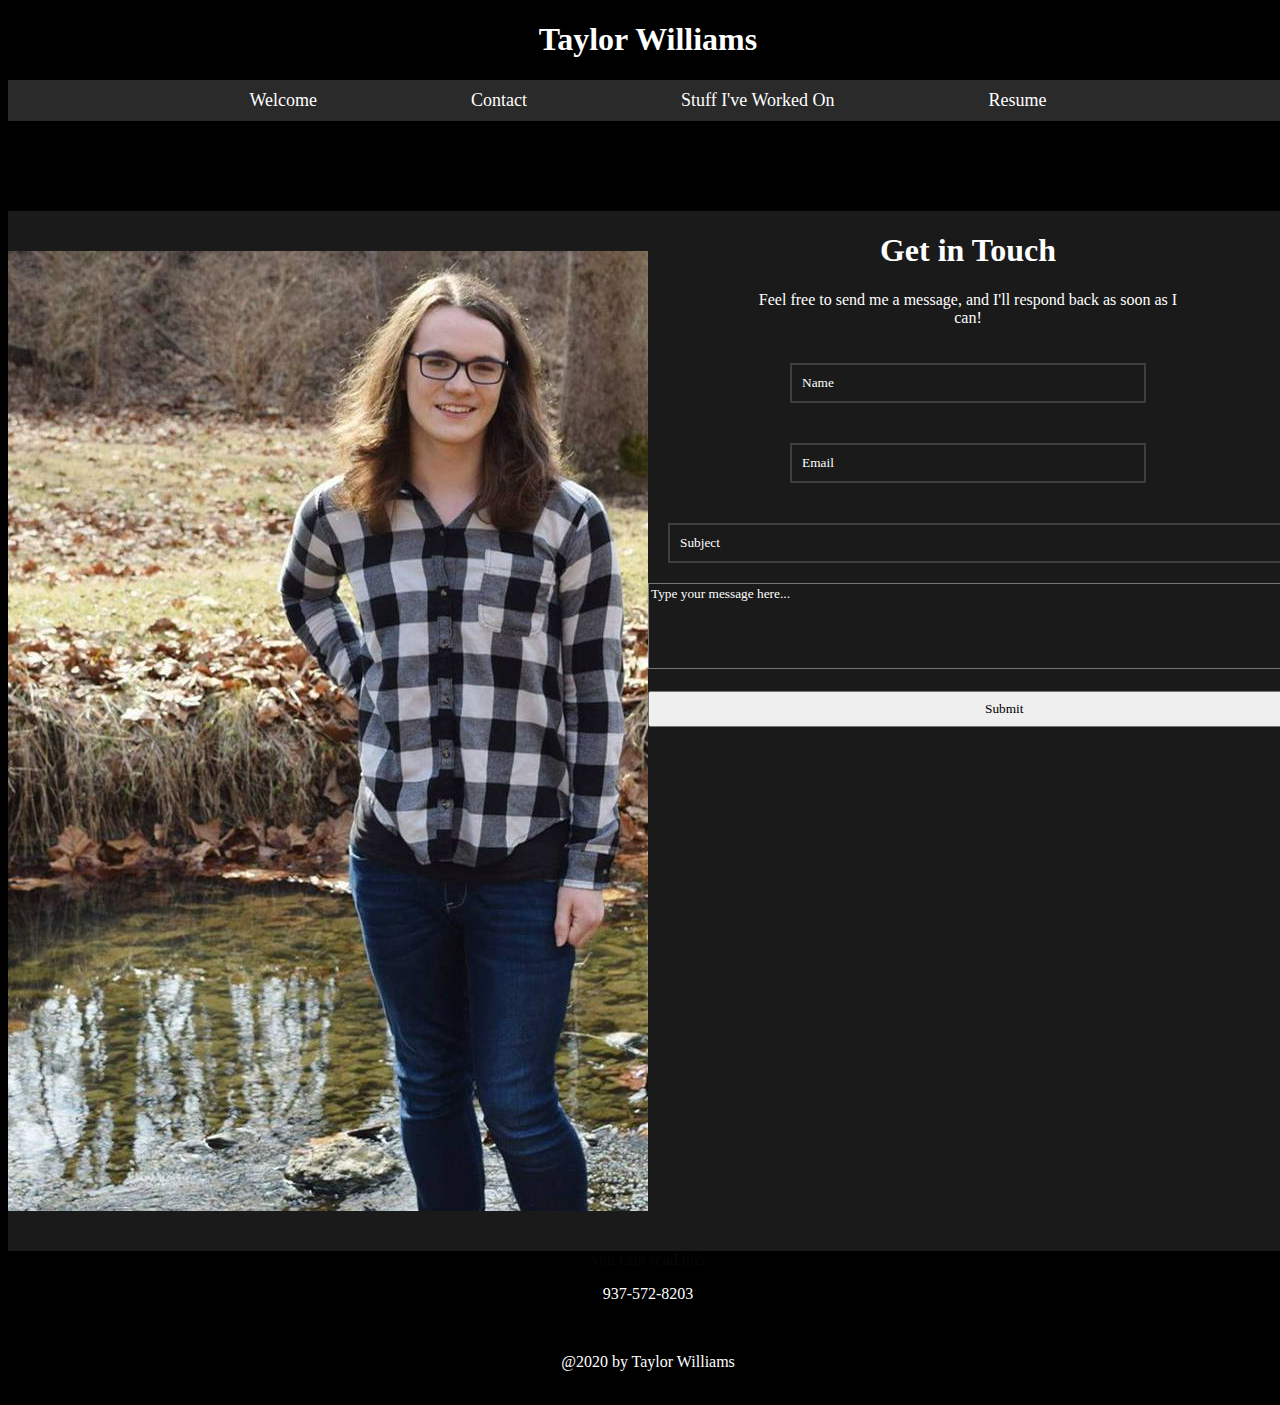
==== contact.html @ 3f072f06 "Add files via upload" ====
<!doctype HTML>
<html>
	<head>
		<title>Contact | Taylor Williams</title>
		<link rel="stylesheet" type="text/css" href="css/contact-style.css">
		<h1>Taylor Williams</h1>
		
		<ul>
			<li><a href="index.html">Welcome</a></li>
			<li><a href="contact.html">Contact</a></li>
			<li><a href="stuff.html">Stuff I've Worked On</a></li>
			<li><a href="resume.html">Resume</a></li>
		</ul>
	</head>
		
		<br><br><br><br><br>
		
	<body>
		<div class="contactContainer">
			<div id="bigPictureMe">
				<img src="Images/Taylor_Senior_Pic.jpg">
			</div>
			<div id="contactMe">
				<h1>Get in Touch</h1>
				<p>Feel free to send me a message, and I'll respond back as soon as I<br>can!</p>
				
				<form>
					<input type="text" id="Cname" name="Cname" size="43.5">
					<input type="text" id="Cemail" name="Cemail" size="43.5"><br>
					<input type="text" id="Csubject" name="Csubject" size = "98"><br>
					<textarea rows="5" cols="100" id="Cmessage" name="Cmessage"></textarea><br><br>
					<input type="submit" class="button" name="submit" value="Submit">
				</form>
				
			</div>
			
		</div>
			</div><br><br><br>
		<script>
		
		var nameField = document.getElementById("Cname").defaultValue = "Name";
		var emailField = document.getElementById("Cemail").defaultValue = "Email";
		var subjectField = document.getElementById("Csubject").defaultValue = "Subject";
		var messageField = document.getElementById("Cmessage").defaultValue = "Type your message here...";
		
		</script>
		
	</body>
	
	<footer>
		<div id="footer";>
				<p style="color:#080808;">you cant read this </p>
				<p>937-572-8203</p><br>
				<p>@2020 by Taylor Williams</p><br>
		</div>
	</footer>
</html>
---- css/contact-style.css ----
body {
	background-color : black;
	color : white;
	text-align : center;
	font-family : "Bodoni MT";
	overflow-x:hidden;
	width: 100%;
}

ul {
	list-style-type : none;
	margin : 0;
	padding : 10px;
	overflow : hidden;
	background-color : #2A2A2A;
}

li {
	display : inline;
	
}

li a {
	font-size : 18px;
	color : white;
	padding : 8px 75px;
	text-align : center;
	vertical-align : baseline;
	text-decoration : none;

}

li a:hover {
	background-color : #555;
	color : white;
}

.contactContainer {
	
	width: 100%;
}

#bigPictureMe {
	background-color: #1A1A1A;
	float:left;
	max-width:50%;
	width: 50%;
	padding-top: 40px;
	height: 1000px;
}

#contactMe {
	background-color: #1A1A1A;
	float:right;
	width:50%;
	height:1040px;
	font-family: "Artifakt Element";
}

input[type=text] {
	background-color : black;
	color : white;
	padding: 10px;
	margin: 20px;
}

input[name="Cname"]{
    border: 2px solid #3F3F3F;
    font-family: "Artifakt Element";
    background-color: #1A1A1A;
}
input[name="Cemail"]{
    border: 2px solid #3F3F3F;
    font-family: "Artifakt Element";
    background-color: #1A1A1A;
}
input[name="Csubject"]{
    border: 2px solid #3F3F3F;
    font-family: "Artifakt Element";
    background-color: #1A1A1A;
}

input[name="submit"] {
	padding: 8px 335px;
}

#Cmessage {
	background-color: #1A1A1A;
	color: white;
	font-family: "Artifakt Element";
}

.button {
	font-family: "Artifakt Element";
}

#footer {
	width: 100%;
	height: 200px;
	background-color: #080808;
	font-family: "Artifakt Element";
}
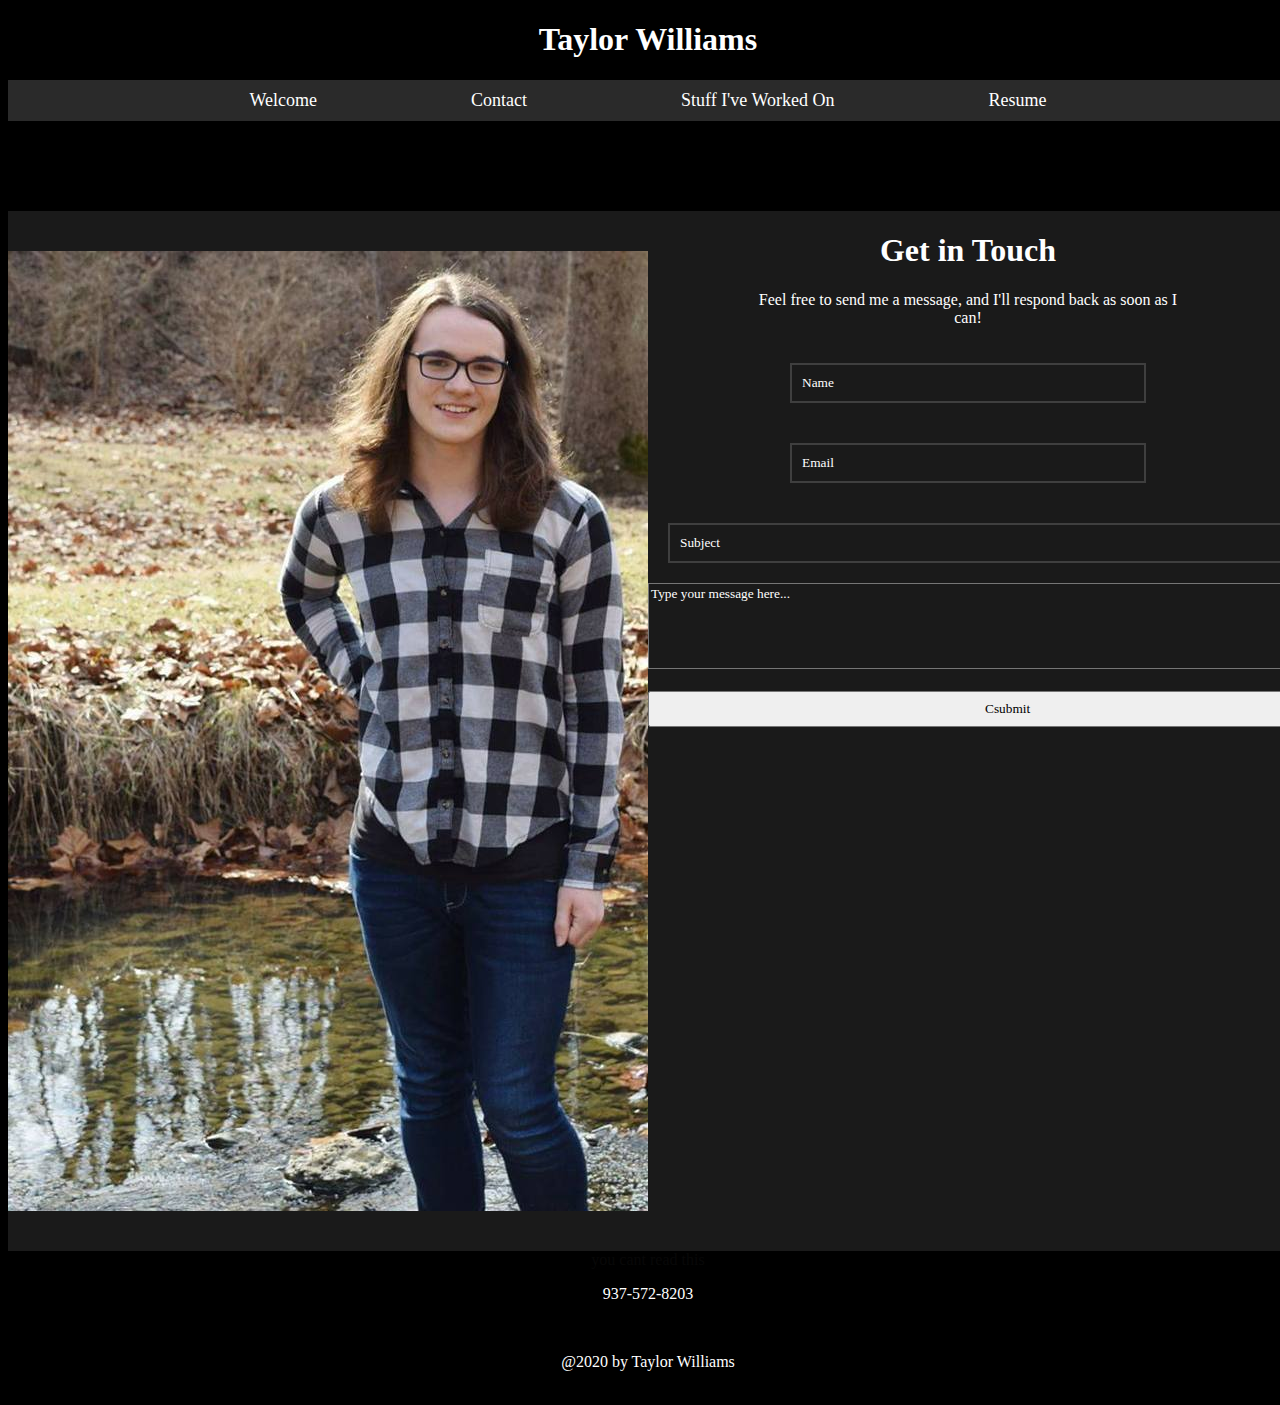
==== commit cd36abb4: "Update contact.html" ====
--- a/contact.html
+++ b/contact.html
@@ -24,12 +24,12 @@
 				<h1>Get in Touch</h1>
 				<p>Feel free to send me a message, and I'll respond back as soon as I<br>can!</p>
 				
-				<form>
+				<form action="contact.php" method="post">
 					<input type="text" id="Cname" name="Cname" size="43.5">
 					<input type="text" id="Cemail" name="Cemail" size="43.5"><br>
 					<input type="text" id="Csubject" name="Csubject" size = "98"><br>
 					<textarea rows="5" cols="100" id="Cmessage" name="Cmessage"></textarea><br><br>
-					<input type="submit" class="button" name="submit" value="Submit">
+					<input type="submit" class="button" name="submit" value="Csubmit">
 				</form>
 				
 			</div>
@@ -55,4 +55,4 @@
 		</div>
 	</footer>
 </html>
-		+		
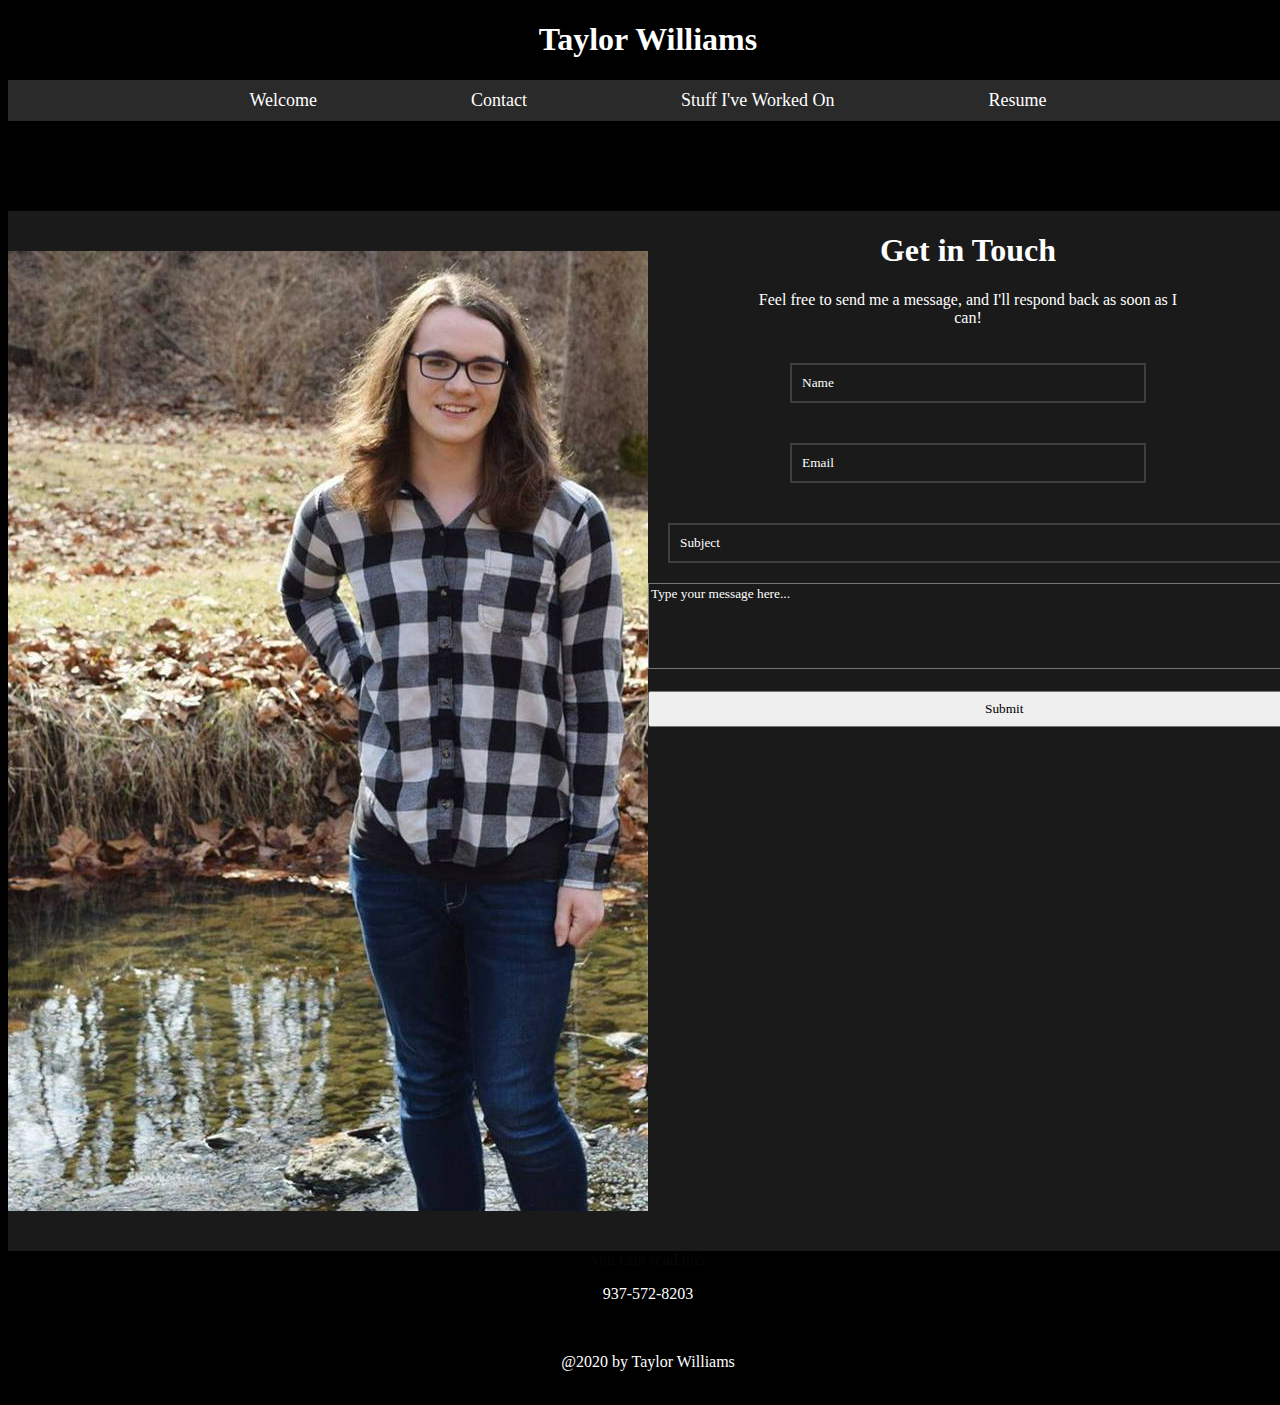
==== commit 690b7fc7: "Update contact.html" ====
--- a/contact.html
+++ b/contact.html
@@ -24,12 +24,12 @@
 				<h1>Get in Touch</h1>
 				<p>Feel free to send me a message, and I'll respond back as soon as I<br>can!</p>
 				
-				<form action="contact.php" method="post">
+				<form>
 					<input type="text" id="Cname" name="Cname" size="43.5">
 					<input type="text" id="Cemail" name="Cemail" size="43.5"><br>
 					<input type="text" id="Csubject" name="Csubject" size = "98"><br>
 					<textarea rows="5" cols="100" id="Cmessage" name="Cmessage"></textarea><br><br>
-					<input type="submit" class="button" name="submit" value="Csubmit">
+					<input type="submit" class="button" name="submit" value="Submit">
 				</form>
 				
 			</div>
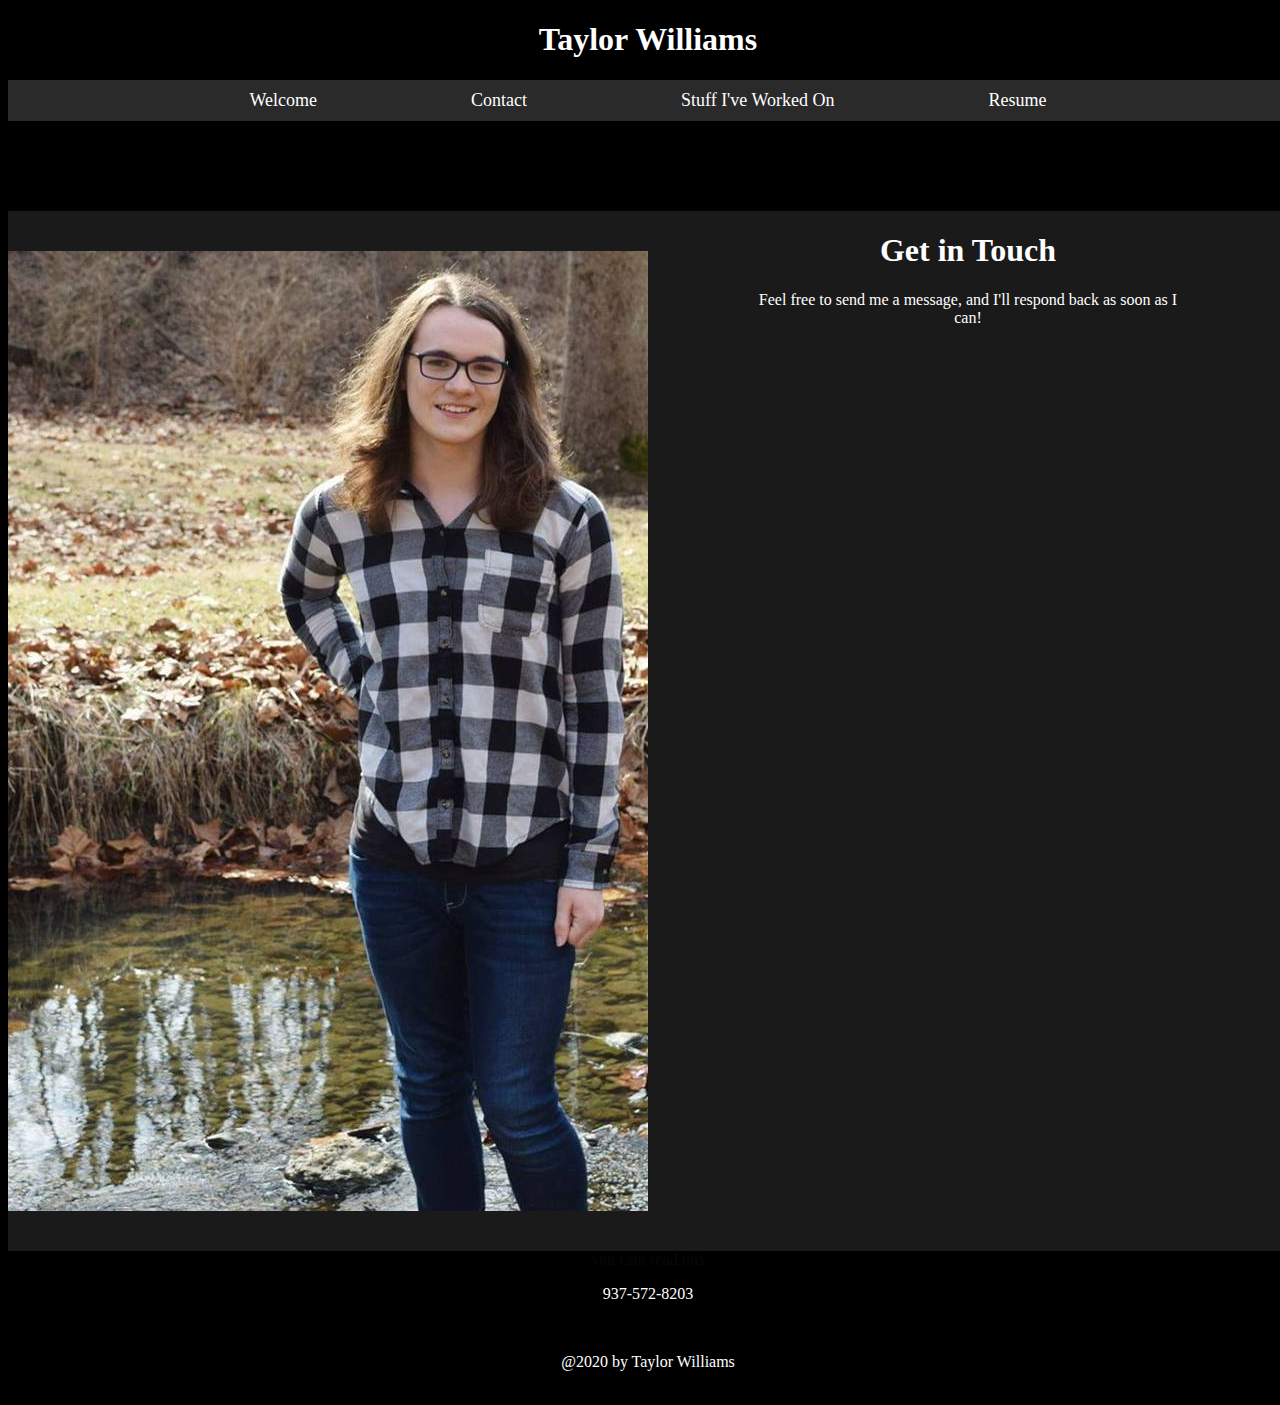
==== commit 8aec8d98: "Update contact.html" ====
--- a/contact.html
+++ b/contact.html
@@ -24,13 +24,15 @@
 				<h1>Get in Touch</h1>
 				<p>Feel free to send me a message, and I'll respond back as soon as I<br>can!</p>
 				
-				<form>
+				<iframe src="https://docs.google.com/forms/d/e/1FAIpQLSe4Hod3VjVBJT-r6kLmbGUsWhIexX43vd8GVpitCh8CivGFFA/viewform?embedded=true" width="640" height="780" frameborder="0" marginheight="0" marginwidth="0">Loading…</iframe>
+					
+				<!--<form http://formspree.io/taylor.williams1999@outlook.com>
 					<input type="text" id="Cname" name="Cname" size="43.5">
 					<input type="text" id="Cemail" name="Cemail" size="43.5"><br>
 					<input type="text" id="Csubject" name="Csubject" size = "98"><br>
 					<textarea rows="5" cols="100" id="Cmessage" name="Cmessage"></textarea><br><br>
 					<input type="submit" class="button" name="submit" value="Submit">
-				</form>
+				</form>-->
 				
 			</div>
 			
